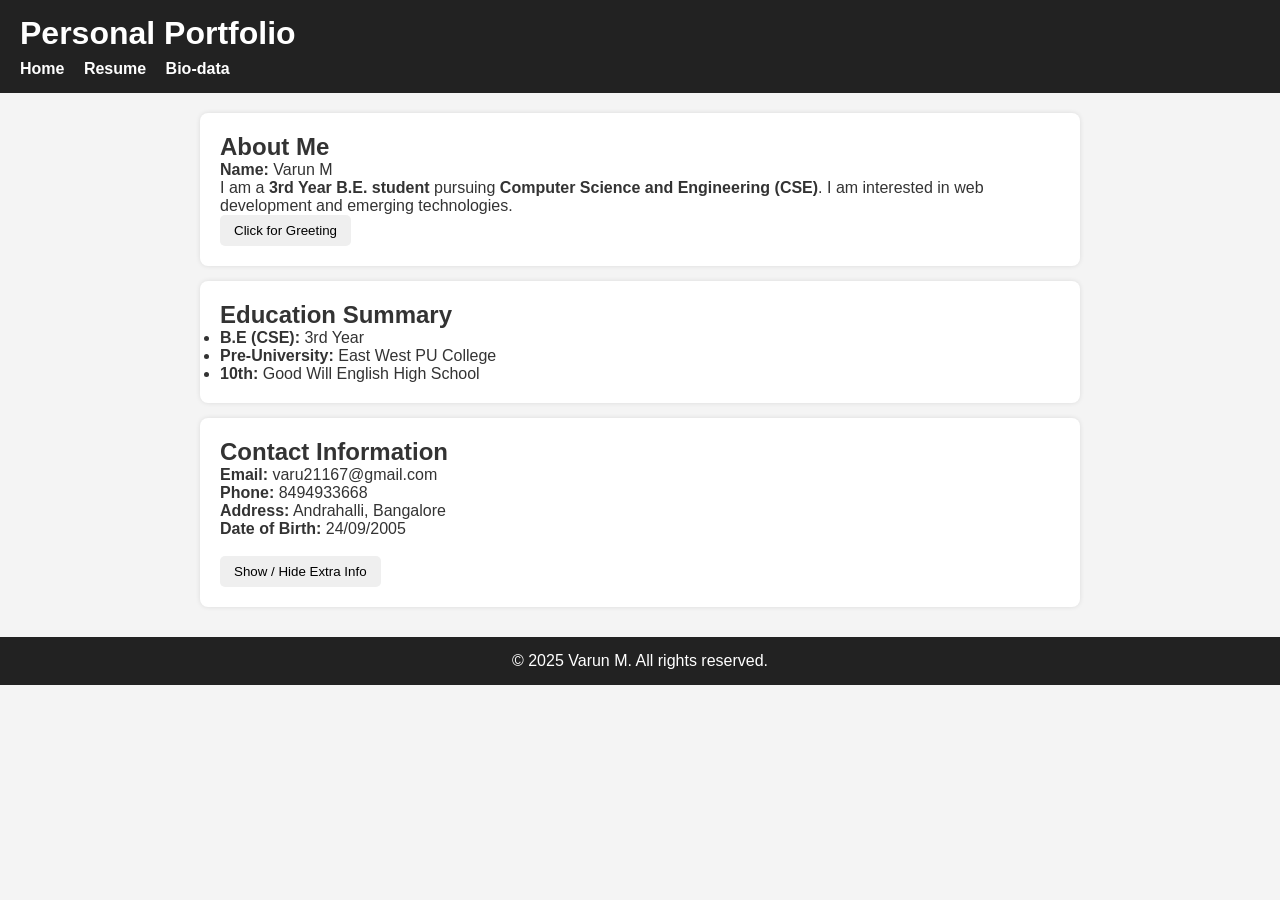
==== index.html @ 3845ee2a "Initial portfolio website with resume and photo" ====
<!DOCTYPE html>
<html lang="en">
<head>
    <meta charset="UTF-8">
    <title>My Portfolio - Home</title>
    <link rel="stylesheet" href="style.css">
</head>
<body>

<header>
    <h1>Personal Portfolio</h1>
    <nav>
        <a href="index.html">Home</a>
        <a href="resume.html">Resume</a>
        <a href="biodata.html">Bio-data</a>
    </nav>
</header>

<main>
    <section class="card">
        <h2>About Me</h2>
        <p><strong>Name:</strong> Varun M</p>
        <p>
            I am a <strong>3rd Year B.E. student</strong> pursuing 
            <strong>Computer Science and Engineering (CSE)</strong>.  
            I am interested in web development and emerging technologies.
        </p>

        <!-- ✅ jQuery Greeting -->
        <button id="greetBtn">Click for Greeting</button>
        <p id="greetMsg"></p>
    </section>

    <section class="card">
        <h2>Education Summary</h2>
        <ul>
            <li><strong>B.E (CSE):</strong> 3rd Year</li>
            <li><strong>Pre-University:</strong> East West PU College</li>
            <li><strong>10th:</strong> Good Will English High School</li>
        </ul>
    </section>

    <section class="card">
        <h2>Contact Information</h2>
        <p><strong>Email:</strong> varu21167@gmail.com</p>
        <p><strong>Phone:</strong> 8494933668</p>
        <p><strong>Address:</strong> Andrahalli, Bangalore</p>
        <p><strong>Date of Birth:</strong> 24/09/2005</p>

        <!-- ✅ jQuery Toggle Feature -->
        <br>
        <button id="toggleBtn">Show / Hide Extra Info</button>
        <p id="extraInfo" style="display:none;">
            I am a motivated student aiming to become a skilled software engineer.
            I enjoy learning new technologies and working on practical projects.
        </p>
    </section>
</main>

<footer>
    <p>&copy; 2025 Varun M. All rights reserved.</p>
</footer>

<!-- ✅ jQuery CDN -->
<script src="https://code.jquery.com/jquery-3.7.1.min.js"></script>

<!-- ✅ jQuery Code -->
<script>
  $(document).ready(function () {

      // Greeting feature
      $("#greetBtn").click(function () {
          $("#greetMsg").text("Hello! Welcome to my personal portfolio website.");
      });

      // Show / Hide using jQuery
      $("#toggleBtn").click(function () {
          $("#extraInfo").slideToggle();
      });

  });
</script>

</body>
</html>
---- style.css ----
/* Basic reset */
* {
    margin: 0;
    padding: 0;
    box-sizing: border-box;
}

body {
    font-family: Arial, sans-serif;
    background: #f4f4f4;
    color: #333;
}

/* Header + Navigation */
header {
    background: #222;
    color: #fff;
    padding: 15px 20px;
}

header h1 {
    margin-bottom: 8px;
}

nav a {
    color: #fff;
    margin-right: 15px;
    text-decoration: none;
    font-weight: bold;
}

nav a:hover {
    text-decoration: underline;
}

/* Main layout */
main {
    max-width: 900px;
    margin: 20px auto;
    padding: 0 10px;
}

/* Card style sections */
.card {
    background: #fff;
    padding: 20px;
    margin-bottom: 15px;
    border-radius: 8px;
    box-shadow: 0 0 5px rgba(0,0,0,0.1);
}

/* Bio-data table */
.biodata-table {
    width: 100%;
    border-collapse: collapse;
}

.biodata-table th,
.biodata-table td {
    border: 1px solid #ddd;
    padding: 10px;
    vertical-align: top;
}

.biodata-table th {
    width: 30%;
    background: #f0f0f0;
    text-align: left;
}

/* Footer */
footer {
    text-align: center;
    padding: 15px;
    background: #222;
    color: #fff;
    margin-top: 30px;
}

/* Button styling */
button {
    padding: 8px 14px;
    border-radius: 5px;
    border: none;
    cursor: pointer;
}

button:hover {
    filter: brightness(0.9);
}
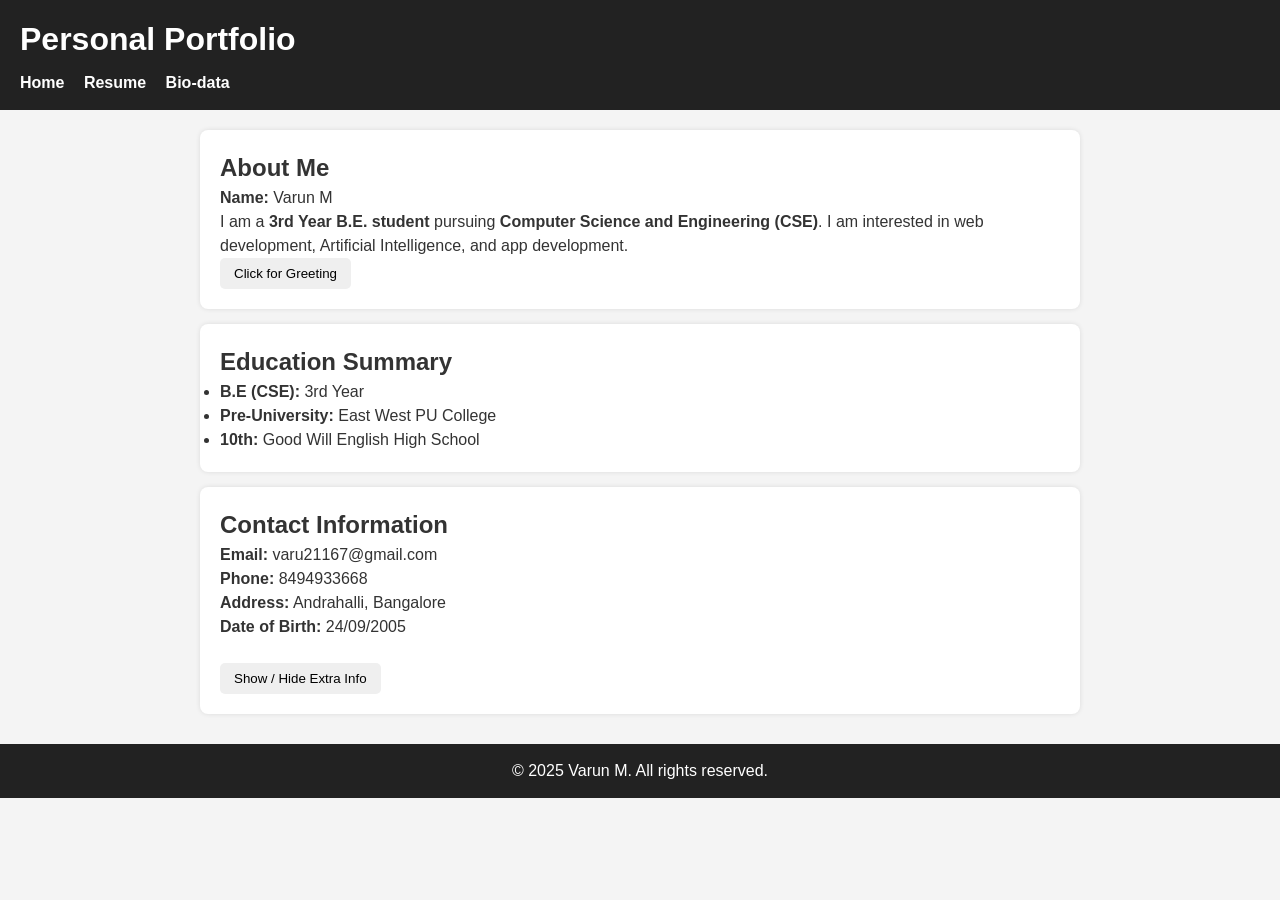
==== commit 1223fa35: "Make site mobile friendly" ====
--- a/index.html
+++ b/index.html
@@ -2,8 +2,12 @@
 <html lang="en">
 <head>
     <meta charset="UTF-8">
+    <!-- ✅ Important for mobile view -->
+    <meta name="viewport" content="width=device-width, initial-scale=1.0">
     <title>My Portfolio - Home</title>
     <link rel="stylesheet" href="style.css">
+    <!-- ✅ Your custom JS (time-based greeting) -->
+    <script src="script.js" defer></script>
 </head>
 <body>
 
@@ -23,10 +27,10 @@
         <p>
             I am a <strong>3rd Year B.E. student</strong> pursuing 
             <strong>Computer Science and Engineering (CSE)</strong>.  
-            I am interested in web development and emerging technologies.
+            I am interested in web development, Artificial Intelligence, and app development.
         </p>
 
-        <!-- ✅ jQuery Greeting -->
+        <!-- ✅ Greeting (handled by script.js) -->
         <button id="greetBtn">Click for Greeting</button>
         <p id="greetMsg"></p>
     </section>
@@ -52,7 +56,7 @@
         <button id="toggleBtn">Show / Hide Extra Info</button>
         <p id="extraInfo" style="display:none;">
             I am a motivated student aiming to become a skilled software engineer.
-            I enjoy learning new technologies and working on practical projects.
+            I enjoy learning new technologies, Artificial Intelligence, and working on practical app development projects.
         </p>
     </section>
 </main>
@@ -64,20 +68,13 @@
 <!-- ✅ jQuery CDN -->
 <script src="https://code.jquery.com/jquery-3.7.1.min.js"></script>
 
-<!-- ✅ jQuery Code -->
+<!-- ✅ jQuery Code (only for toggle now) -->
 <script>
   $(document).ready(function () {
-
-      // Greeting feature
-      $("#greetBtn").click(function () {
-          $("#greetMsg").text("Hello! Welcome to my personal portfolio website.");
-      });
-
       // Show / Hide using jQuery
       $("#toggleBtn").click(function () {
           $("#extraInfo").slideToggle();
       });
-
   });
 </script>
 
--- a/style.css
+++ b/style.css
@@ -9,6 +9,7 @@
     font-family: Arial, sans-serif;
     background: #f4f4f4;
     color: #333;
+    line-height: 1.5;
 }
 
 /* Header + Navigation */
@@ -47,6 +48,16 @@
     margin-bottom: 15px;
     border-radius: 8px;
     box-shadow: 0 0 5px rgba(0,0,0,0.1);
+}
+
+/* Profile photo */
+.profile-photo {
+    float: right;
+    margin-left: 20px;
+    border: 2px solid black;
+    border-radius: 8px;
+    width: 150px;
+    height: auto;
 }
 
 /* Bio-data table */
@@ -88,3 +99,31 @@
 button:hover {
     filter: brightness(0.9);
 }
+
+/* ✅ Mobile-friendly tweaks */
+@media (max-width: 600px) {
+    header {
+        text-align: center;
+    }
+
+    nav a {
+        display: inline-block;
+        margin: 5px 8px;
+        font-size: 0.9rem;
+    }
+
+    .card {
+        padding: 15px;
+    }
+
+    .profile-photo {
+        float: none;
+        display: block;
+        margin: 0 auto 15px auto;
+        width: 120px;
+    }
+
+    main {
+        margin: 10px auto;
+    }
+}
